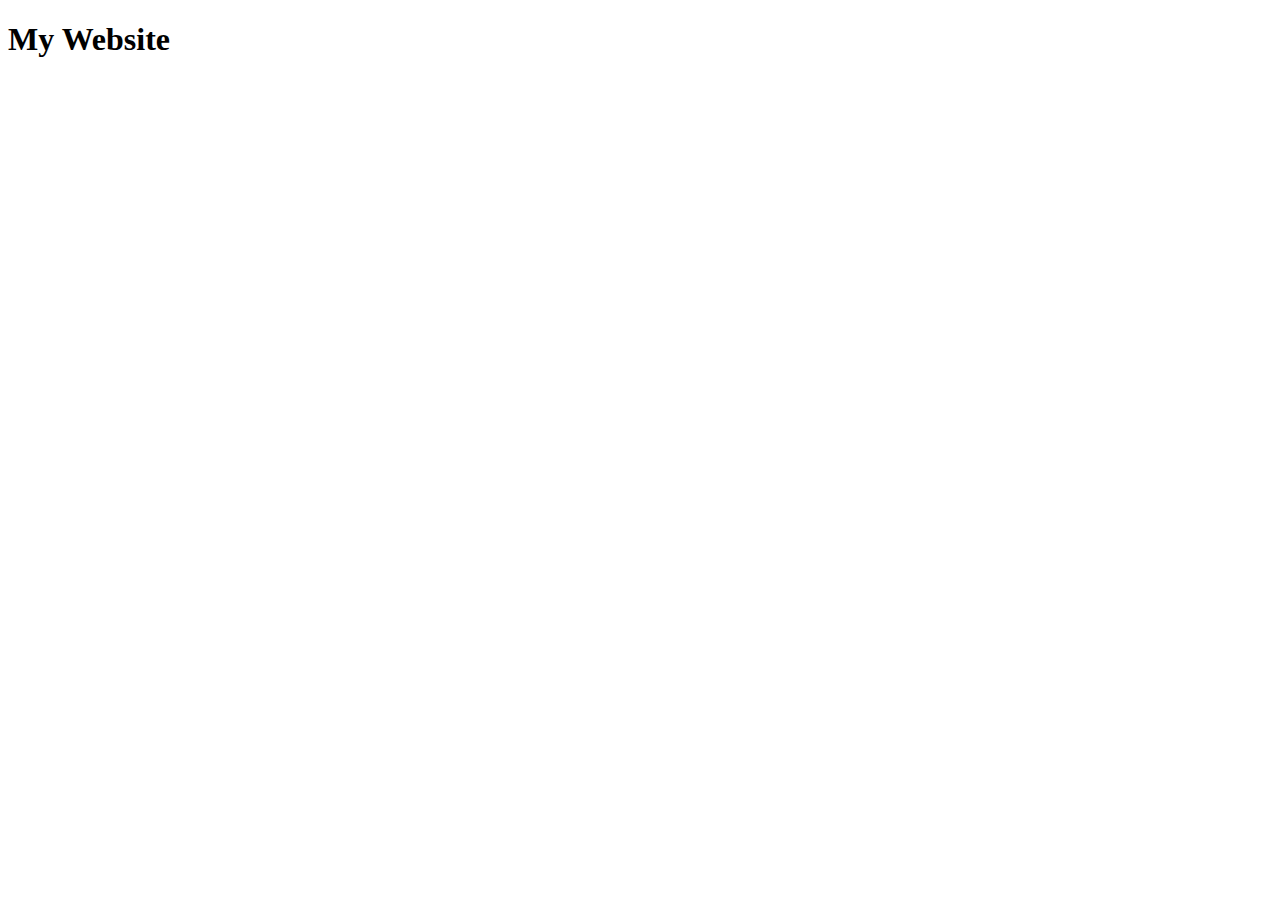
==== index.html @ 17383828 "first commit" ====
<!DOCTYPE html>
<html lang="en">
<head>
    <meta charset="UTF-8">
    <meta name="viewport" content="width=device-width, initial-scale=1.0">
    <meta http-equiv="X-UA-Compatible" content="ie=edge">
    <title>Project</title>
</head>
<body>
    <h1>My Website</h1>
</body>
</html>
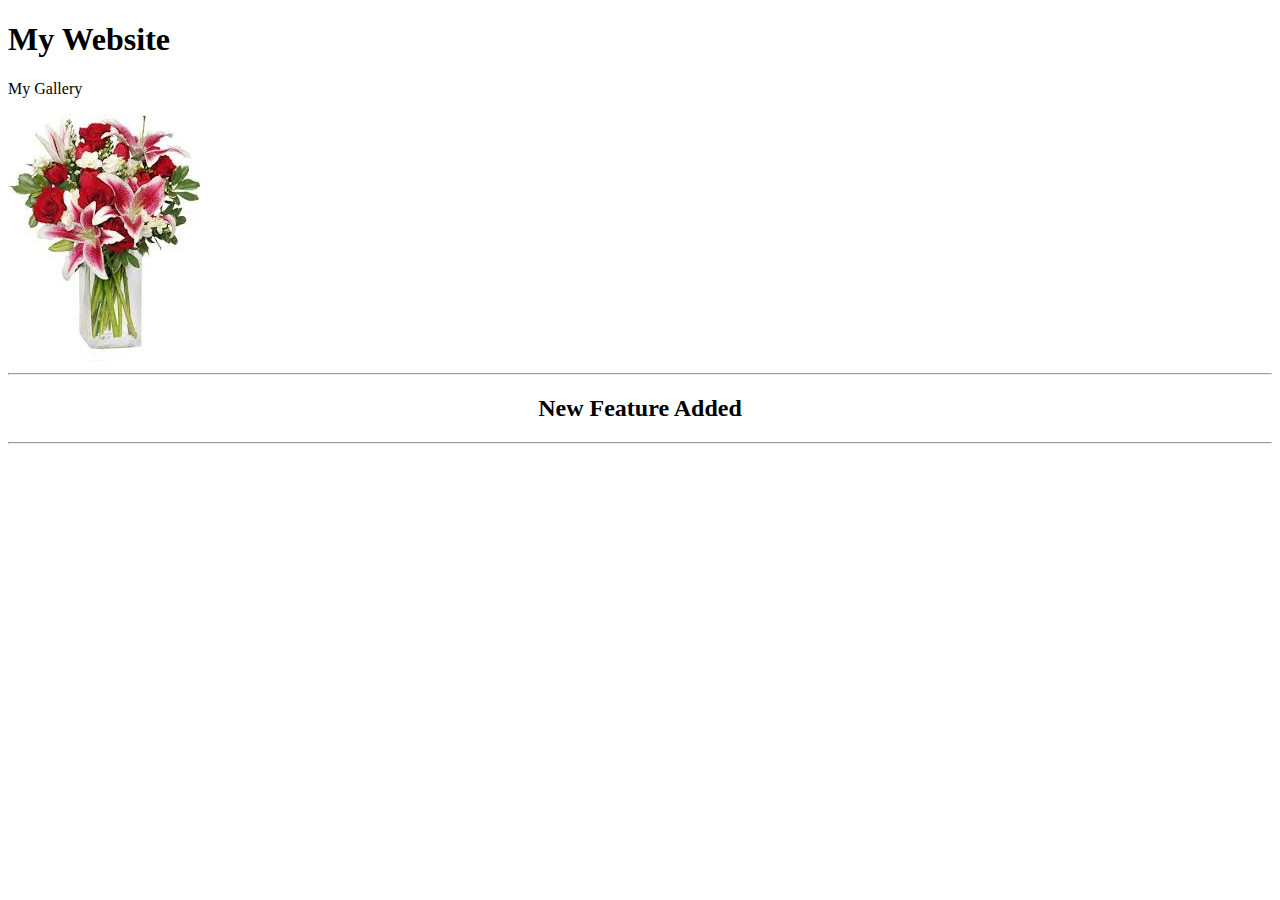
==== commit cdd73f81: "Merge branch 'master' of https://github.com/umartunes/abc" ====
--- a/index.html
+++ b/index.html
@@ -1,12 +1,21 @@
 <!DOCTYPE html>
 <html lang="en">
+
 <head>
     <meta charset="UTF-8">
     <meta name="viewport" content="width=device-width, initial-scale=1.0">
     <meta http-equiv="X-UA-Compatible" content="ie=edge">
-    <title>Project</title>
+    <title>Project1</title>
 </head>
+
 <body>
     <h1>My Website</h1>
+    <p class="gallery">My Gallery</p>
+
+    <img src="./images/download.jpg">
+    <hr>
+    <h2 style="text-align:center;">New Feature Added</h2>
+    <hr>
 </body>
+
 </html>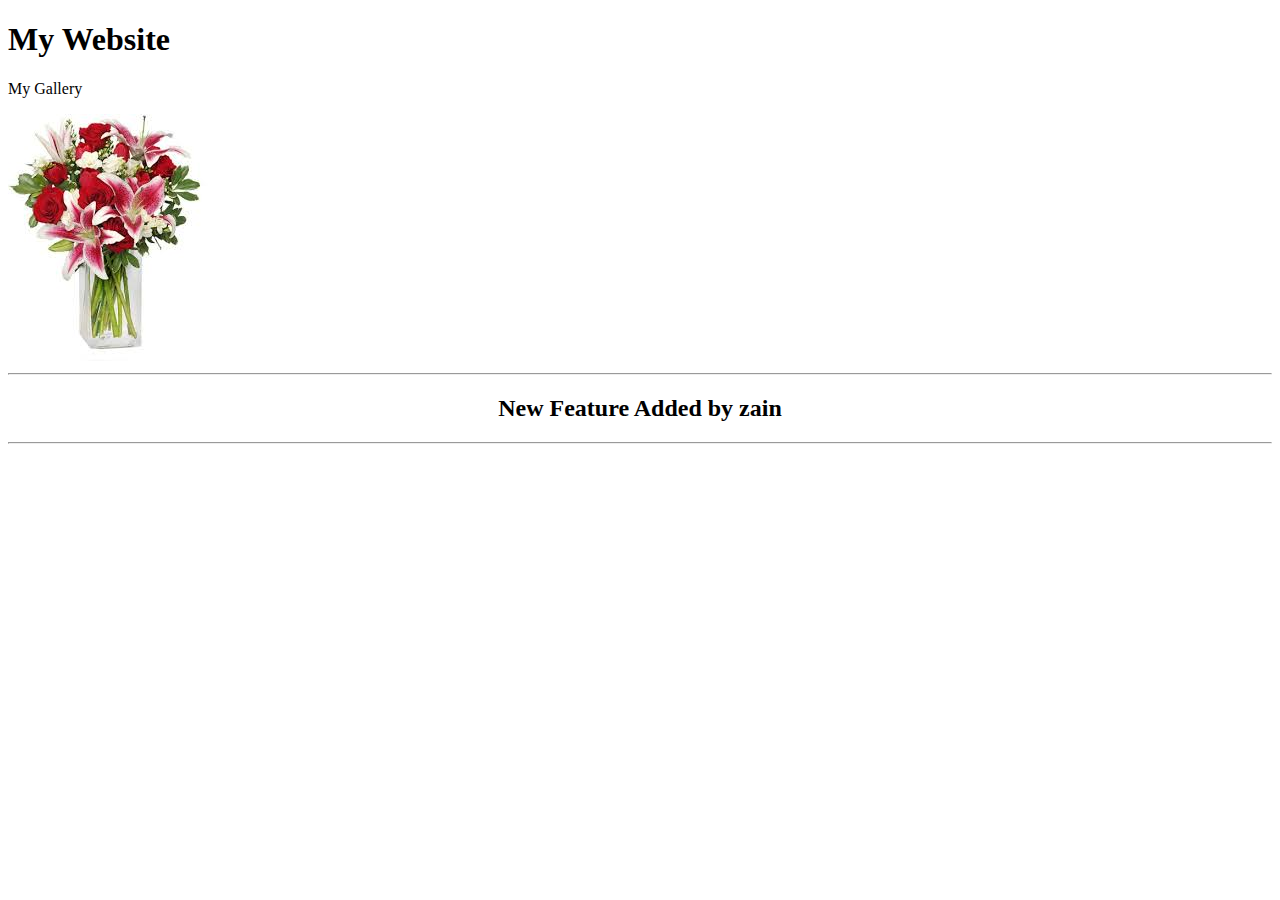
==== commit 13269c4c: "change in new feature" ====
--- a/index.html
+++ b/index.html
@@ -14,7 +14,7 @@
 
     <img src="./images/download.jpg">
     <hr>
-    <h2 style="text-align:center;">New Feature Added</h2>
+    <h2 style="text-align:center;">New Feature Added by zain</h2>
     <hr>
 </body>
 
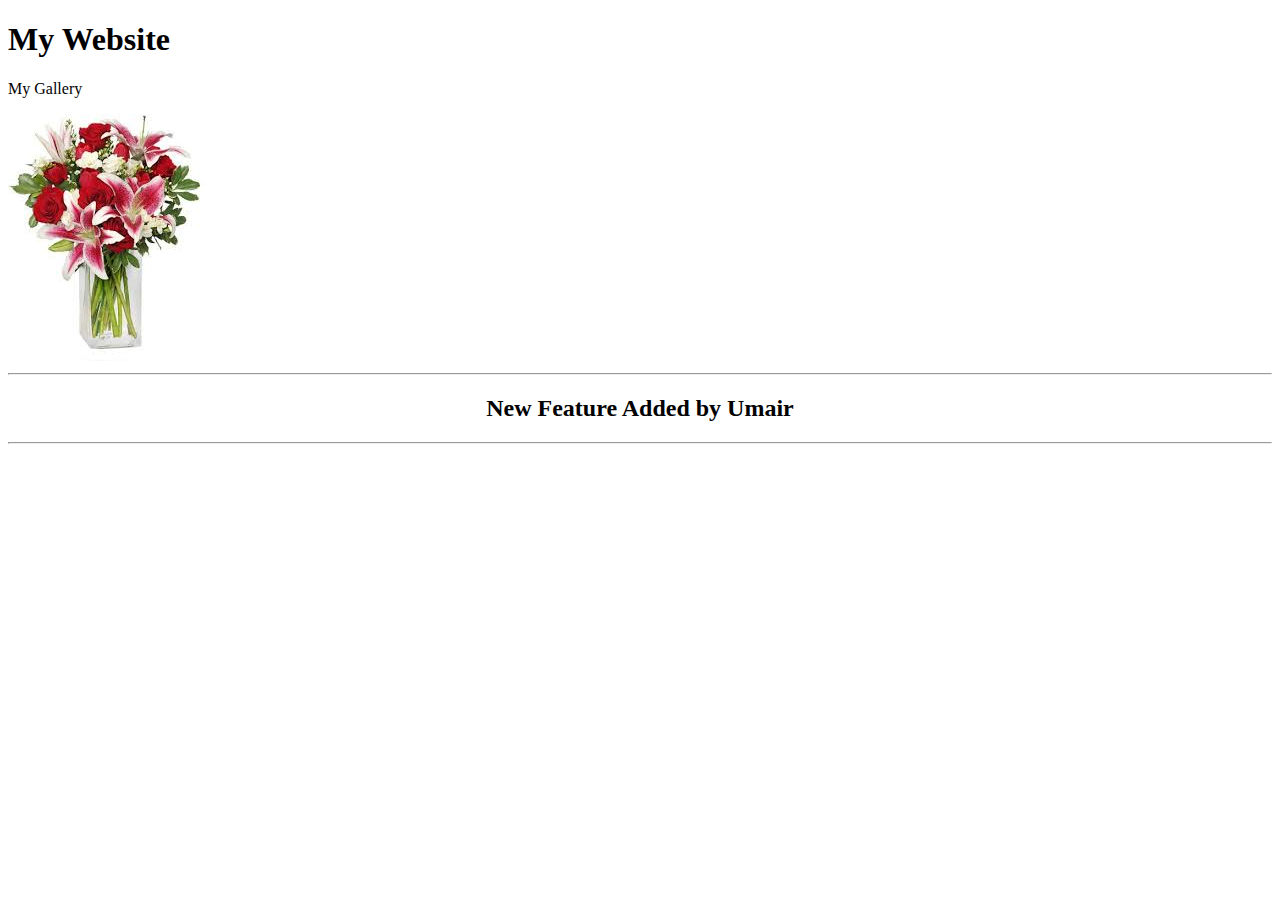
==== commit c1fab1f3: "changes in new feature" ====
--- a/index.html
+++ b/index.html
@@ -14,7 +14,7 @@
 
     <img src="./images/download.jpg">
     <hr>
-    <h2 style="text-align:center;">New Feature Added by zain</h2>
+    <h2 style="text-align:center;">New Feature Added by Umair</h2>
     <hr>
 </body>
 
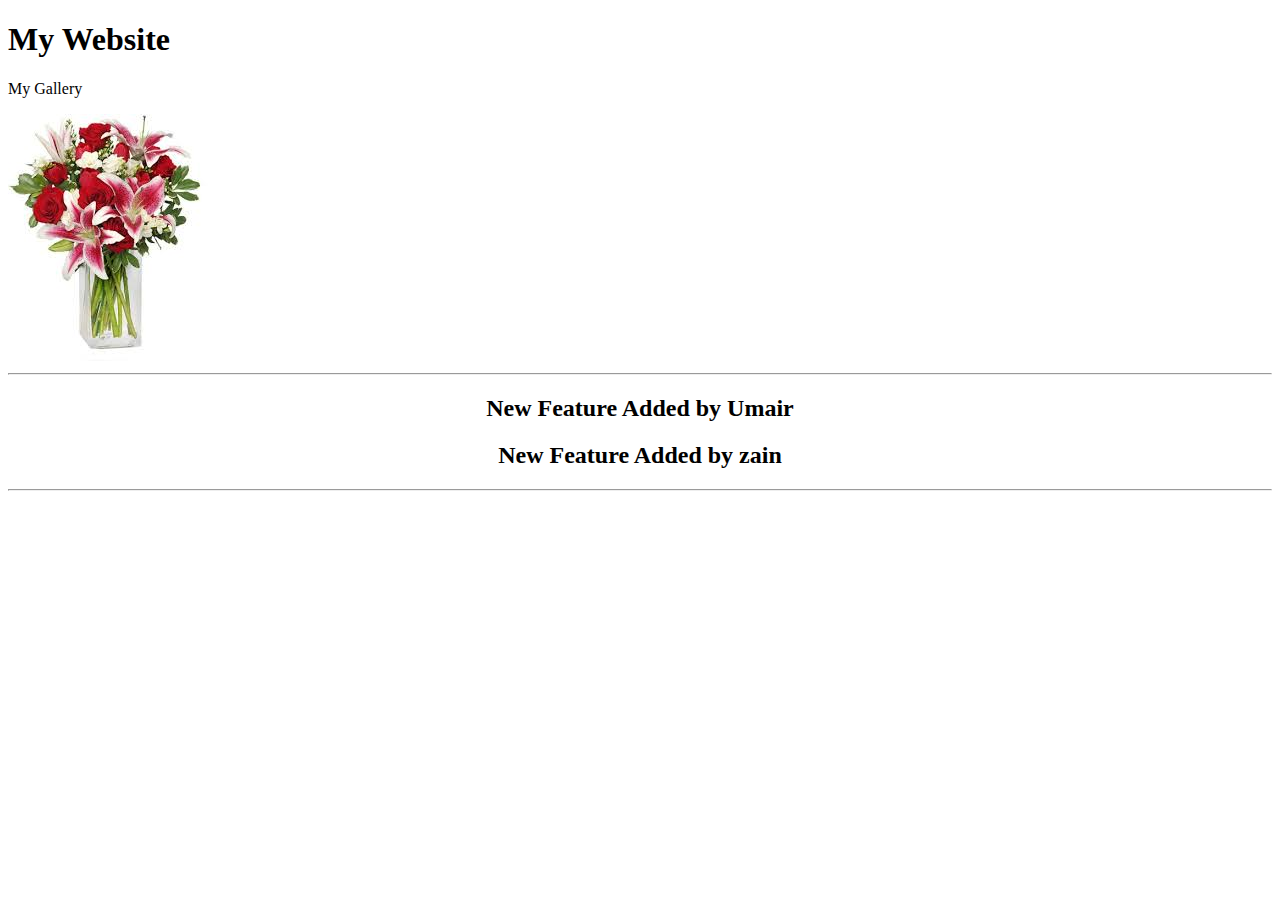
==== commit 070cdd70: "conflict fixed" ====
--- a/index.html
+++ b/index.html
@@ -15,6 +15,7 @@
     <img src="./images/download.jpg">
     <hr>
     <h2 style="text-align:center;">New Feature Added by Umair</h2>
+    <h2 style="text-align:center;">New Feature Added by zain</h2>
     <hr>
 </body>
 
